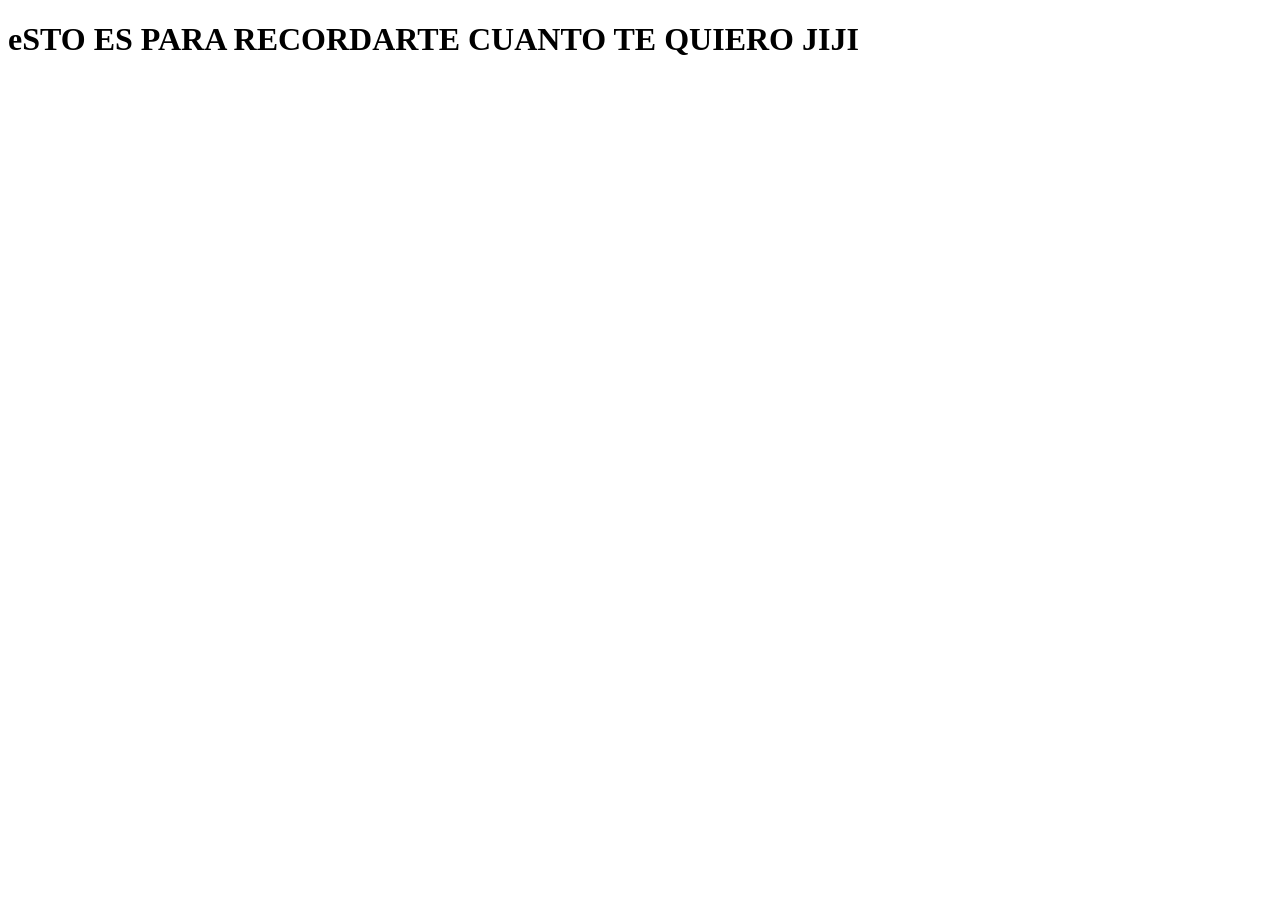
==== flower.html @ ba3b5cb7 "first commit" ====
<!DOCTYPE html>
<html lang="es">
  <head>
    <meta charset="UTF-8" />
    <meta http-equiv="X-UA-Compatible" content="IE=edge" />
    <meta name="viewport" content="width=device-width, initial-scale=1.0" />
    <link rel="stylesheet" href="css/main.css" />
    <link rel="icon" href="img/flowers.png" type="image/x-icon" />
    <title>Flower</title>
  </head>
  <body class="container">
    <audio src="sound/Luis Miguel  La Incondicional  Letra.mp3" autoplay></audio>
    <div id="lyrics">
     
    </div>
    <h1 class="titulo">eSTO ES PARA RECORDARTE CUANTO TE QUIERO JIJI</h1>
  
    <div class="night"></div>
    <div class="flowers">
      <div class="flower flower--1">
        <div class="flower__leafs flower__leafs--1">
          <div class="flower__leaf flower__leaf--1"></div>
          <div class="flower__leaf flower__leaf--2"></div>
          <div class="flower__leaf flower__leaf--3"></div>
          <div class="flower__leaf flower__leaf--4"></div>
          <div class="flower__white-circle"></div>

          <div class="flower__light flower__light--1"></div>
          <div class="flower__light flower__light--2"></div>
          <div class="flower__light flower__light--3"></div>
          <div class="flower__light flower__light--4"></div>
          <div class="flower__light flower__light--5"></div>
          <div class="flower__light flower__light--6"></div>
          <div class="flower__light flower__light--7"></div>
          <div class="flower__light flower__light--8"></div>
        </div>
        <div class="flower__line">
          <div class="flower__line__leaf flower__line__leaf--1"></div>
          <div class="flower__line__leaf flower__line__leaf--2"></div>
          <div class="flower__line__leaf flower__line__leaf--3"></div>
          <div class="flower__line__leaf flower__line__leaf--4"></div>
          <div class="flower__line__leaf flower__line__leaf--5"></div>
          <div class="flower__line__leaf flower__line__leaf--6"></div>
        </div>
      </div>

      <div class="flower flower--2">
        <div class="flower__leafs flower__leafs--2">
          <div class="flower__leaf flower__leaf--1"></div>
          <div class="flower__leaf flower__leaf--2"></div>
          <div class="flower__leaf flower__leaf--3"></div>
          <div class="flower__leaf flower__leaf--4"></div>
          <div class="flower__white-circle"></div>

          <div class="flower__light flower__light--1"></div>
          <div class="flower__light flower__light--2"></div>
          <div class="flower__light flower__light--3"></div>
          <div class="flower__light flower__light--4"></div>
          <div class="flower__light flower__light--5"></div>
          <div class="flower__light flower__light--6"></div>
          <div class="flower__light flower__light--7"></div>
          <div class="flower__light flower__light--8"></div>
        </div>
        <div class="flower__line">
          <div class="flower__line__leaf flower__line__leaf--1"></div>
          <div class="flower__line__leaf flower__line__leaf--2"></div>
          <div class="flower__line__leaf flower__line__leaf--3"></div>
          <div class="flower__line__leaf flower__line__leaf--4"></div>
        </div>
      </div>

      <div class="flower flower--3">
        <div class="flower__leafs flower__leafs--3">
          <div class="flower__leaf flower__leaf--1"></div>
          <div class="flower__leaf flower__leaf--2"></div>
          <div class="flower__leaf flower__leaf--3"></div>
          <div class="flower__leaf flower__leaf--4"></div>
          <div class="flower__white-circle"></div>

          <div class="flower__light flower__light--1"></div>
          <div class="flower__light flower__light--2"></div>
          <div class="flower__light flower__light--3"></div>
          <div class="flower__light flower__light--4"></div>
          <div class="flower__light flower__light--5"></div>
          <div class="flower__light flower__light--6"></div>
          <div class="flower__light flower__light--7"></div>
          <div class="flower__light flower__light--8"></div>
        </div>
        <div class="flower__line">
          <div class="flower__line__leaf flower__line__leaf--1"></div>
          <div class="flower__line__leaf flower__line__leaf--2"></div>
          <div class="flower__line__leaf flower__line__leaf--3"></div>
          <div class="flower__line__leaf flower__line__leaf--4"></div>
        </div>
      </div>

      <div class="grow-ans" style="--d: 1.2s">
        <div class="flower__g-long">
          <div class="flower__g-long__top"></div>
          <div class="flower__g-long__bottom"></div>
        </div>
      </div>

      <div class="growing-grass">
        <div class="flower__grass flower__grass--1">
          <div class="flower__grass--top"></div>
          <div class="flower__grass--bottom"></div>
          <div class="flower__grass__leaf flower__grass__leaf--1"></div>
          <div class="flower__grass__leaf flower__grass__leaf--2"></div>
          <div class="flower__grass__leaf flower__grass__leaf--3"></div>
          <div class="flower__grass__leaf flower__grass__leaf--4"></div>
          <div class="flower__grass__leaf flower__grass__leaf--5"></div>
          <div class="flower__grass__leaf flower__grass__leaf--6"></div>
          <div class="flower__grass__leaf flower__grass__leaf--7"></div>
          <div class="flower__grass__leaf flower__grass__leaf--8"></div>
          <div class="flower__grass__overlay"></div>
        </div>
      </div>

      <div class="growing-grass">
        <div class="flower__grass flower__grass--2">
          <div class="flower__grass--top"></div>
          <div class="flower__grass--bottom"></div>
          <div class="flower__grass__leaf flower__grass__leaf--1"></div>
          <div class="flower__grass__leaf flower__grass__leaf--2"></div>
          <div class="flower__grass__leaf flower__grass__leaf--3"></div>
          <div class="flower__grass__leaf flower__grass__leaf--4"></div>
          <div class="flower__grass__leaf flower__grass__leaf--5"></div>
          <div class="flower__grass__leaf flower__grass__leaf--6"></div>
          <div class="flower__grass__leaf flower__grass__leaf--7"></div>
          <div class="flower__grass__leaf flower__grass__leaf--8"></div>
          <div class="flower__grass__overlay"></div>
        </div>
      </div>

      <div class="grow-ans" style="--d: 2.4s">
        <div class="flower__g-right flower__g-right--1">
          <div class="leaf"></div>
        </div>
      </div>

      <div class="grow-ans" style="--d: 2.8s">
        <div class="flower__g-right flower__g-right--2">
          <div class="leaf"></div>
        </div>
      </div>

      <div class="grow-ans" style="--d: 2.8s">
        <div class="flower__g-front">
          <div
            class="flower__g-front__leaf-wrapper flower__g-front__leaf-wrapper--1"
          >
            <div class="flower__g-front__leaf"></div>
          </div>
          <div
            class="flower__g-front__leaf-wrapper flower__g-front__leaf-wrapper--2"
          >
            <div class="flower__g-front__leaf"></div>
          </div>
          <div
            class="flower__g-front__leaf-wrapper flower__g-front__leaf-wrapper--3"
          >
            <div class="flower__g-front__leaf"></div>
          </div>
          <div
            class="flower__g-front__leaf-wrapper flower__g-front__leaf-wrapper--4"
          >
            <div class="flower__g-front__leaf"></div>
          </div>
          <div
            class="flower__g-front__leaf-wrapper flower__g-front__leaf-wrapper--5"
          >
            <div class="flower__g-front__leaf"></div>
          </div>
          <div
            class="flower__g-front__leaf-wrapper flower__g-front__leaf-wrapper--6"
          >
            <div class="flower__g-front__leaf"></div>
          </div>
          <div
            class="flower__g-front__leaf-wrapper flower__g-front__leaf-wrapper--7"
          >
            <div class="flower__g-front__leaf"></div>
          </div>
          <div
            class="flower__g-front__leaf-wrapper flower__g-front__leaf-wrapper--8"
          >
            <div class="flower__g-front__leaf"></div>
          </div>
          <div class="flower__g-front__line"></div>
        </div>
      </div>

      <div class="grow-ans" style="--d: 3.2s">
        <div class="flower__g-fr">
          <div class="leaf"></div>
          <div class="flower__g-fr__leaf flower__g-fr__leaf--1"></div>
          <div class="flower__g-fr__leaf flower__g-fr__leaf--2"></div>
          <div class="flower__g-fr__leaf flower__g-fr__leaf--3"></div>
          <div class="flower__g-fr__leaf flower__g-fr__leaf--4"></div>
          <div class="flower__g-fr__leaf flower__g-fr__leaf--5"></div>
          <div class="flower__g-fr__leaf flower__g-fr__leaf--6"></div>
          <div class="flower__g-fr__leaf flower__g-fr__leaf--7"></div>
          <div class="flower__g-fr__leaf flower__g-fr__leaf--8"></div>
        </div>
      </div>

      <div class="long-g long-g--0">
        <div class="grow-ans" style="--d: 3s">
          <div class="leaf leaf--0"></div>
        </div>
        <div class="grow-ans" style="--d: 2.2s">
          <div class="leaf leaf--1"></div>
        </div>
        <div class="grow-ans" style="--d: 3.4s">
          <div class="leaf leaf--2"></div>
        </div>
        <div class="grow-ans" style="--d: 3.6s">
          <div class="leaf leaf--3"></div>
        </div>
      </div>

      <div class="long-g long-g--1">
        <div class="grow-ans" style="--d: 3.6s">
          <div class="leaf leaf--0"></div>
        </div>
        <div class="grow-ans" style="--d: 3.8s">
          <div class="leaf leaf--1"></div>
        </div>
        <div class="grow-ans" style="--d: 4s">
          <div class="leaf leaf--2"></div>
        </div>
        <div class="grow-ans" style="--d: 4.2s">
          <div class="leaf leaf--3"></div>
        </div>
      </div>

      <div class="long-g long-g--2">
        <div class="grow-ans" style="--d: 4s">
          <div class="leaf leaf--0"></div>
        </div>
        <div class="grow-ans" style="--d: 4.2s">
          <div class="leaf leaf--1"></div>
        </div>
        <div class="grow-ans" style="--d: 4.4s">
          <div class="leaf leaf--2"></div>
        </div>
        <div class="grow-ans" style="--d: 4.6s">
          <div class="leaf leaf--3"></div>
        </div>
      </div>

      <div class="long-g long-g--3">
        <div class="grow-ans" style="--d: 4s">
          <div class="leaf leaf--0"></div>
        </div>
        <div class="grow-ans" style="--d: 4.2s">
          <div class="leaf leaf--1"></div>
        </div>
        <div class="grow-ans" style="--d: 3s">
          <div class="leaf leaf--2"></div>
        </div>
        <div class="grow-ans" style="--d: 3.6s">
          <div class="leaf leaf--3"></div>
        </div>
      </div>

      <div class="long-g long-g--4">
        <div class="grow-ans" style="--d: 4s">
          <div class="leaf leaf--0"></div>
        </div>
        <div class="grow-ans" style="--d: 4.2s">
          <div class="leaf leaf--1"></div>
        </div>
        <div class="grow-ans" style="--d: 3s">
          <div class="leaf leaf--2"></div>
        </div>
        <div class="grow-ans" style="--d: 3.6s">
          <div class="leaf leaf--3"></div>
        </div>
      </div>

      <div class="long-g long-g--5">
        <div class="grow-ans" style="--d: 4s">
          <div class="leaf leaf--0"></div>
        </div>
        <div class="grow-ans" style="--d: 4.2s">
          <div class="leaf leaf--1"></div>
        </div>
        <div class="grow-ans" style="--d: 3s">
          <div class="leaf leaf--2"></div>
        </div>
        <div class="grow-ans" style="--d: 3.6s">
          <div class="leaf leaf--3"></div>
        </div>
      </div>

      <div class="long-g long-g--6">
        <div class="grow-ans" style="--d: 4.2s">
          <div class="leaf leaf--0"></div>
        </div>
        <div class="grow-ans" style="--d: 4.4s">
          <div class="leaf leaf--1"></div>
        </div>
        <div class="grow-ans" style="--d: 4.6s">
          <div class="leaf leaf--2"></div>
        </div>
        <div class="grow-ans" style="--d: 4.8s">
          <div class="leaf leaf--3"></div>
        </div>
      </div>

      <div class="long-g long-g--7">
        <div class="grow-ans" style="--d: 3s">
          <div class="leaf leaf--0"></div>
        </div>
        <div class="grow-ans" style="--d: 3.2s">
          <div class="leaf leaf--1"></div>
        </div>
        <div class="grow-ans" style="--d: 3.5s">
          <div class="leaf leaf--2"></div>
        </div>
        <div class="grow-ans" style="--d: 3.6s">
          <div class="leaf leaf--3"></div>
        </div>
      </div>
    </div>
    <script src="anim.js"></script>
    <script src="main.js"></script>
  </body>
</html>
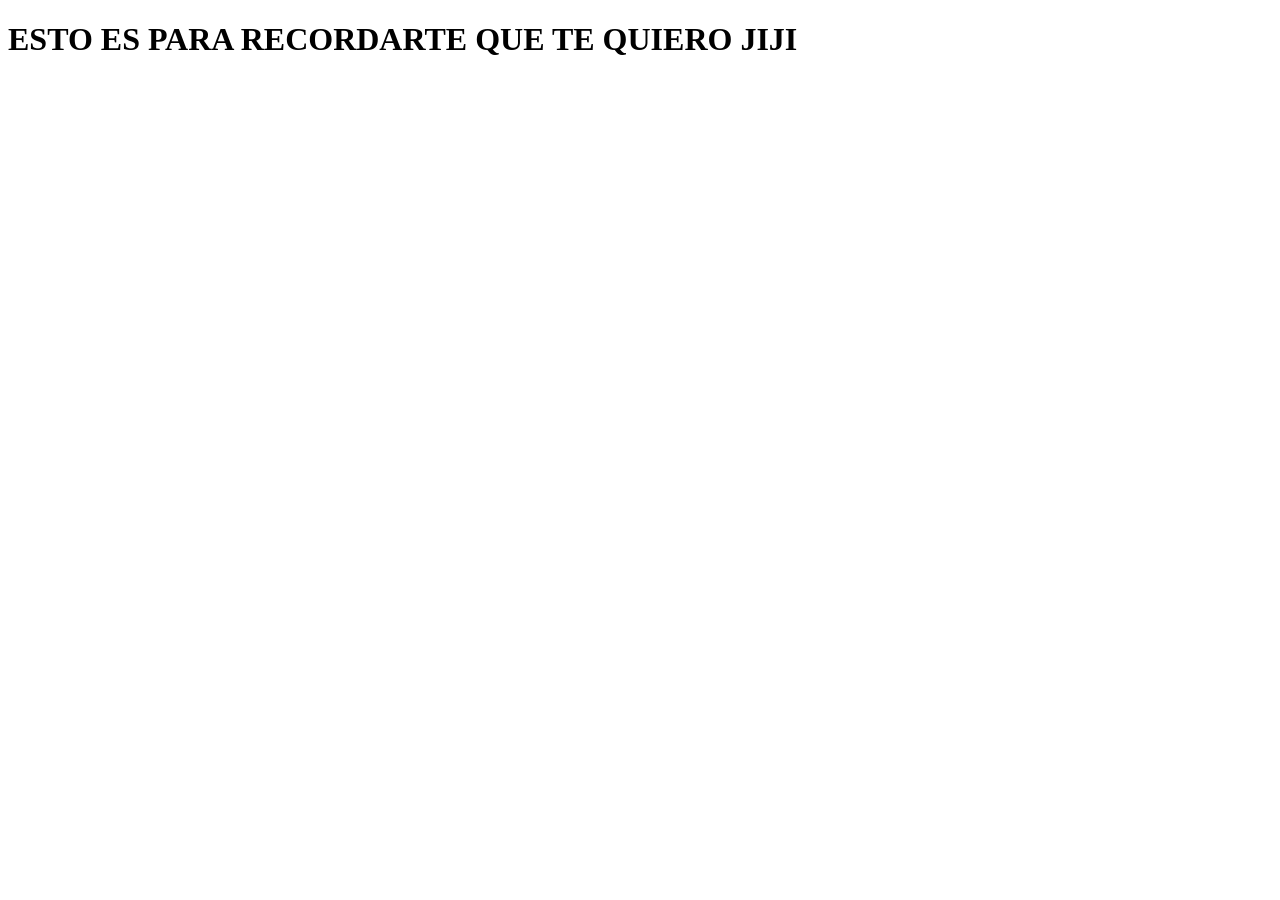
==== commit 4a665074: "otro commit" ====
--- a/flower.html
+++ b/flower.html
@@ -13,7 +13,7 @@
     <div id="lyrics">
      
     </div>
-    <h1 class="titulo">eSTO ES PARA RECORDARTE CUANTO TE QUIERO JIJI</h1>
+    <h1 class="titulo">ESTO ES PARA RECORDARTE QUE TE QUIERO JIJI</h1>
   
     <div class="night"></div>
     <div class="flowers">
